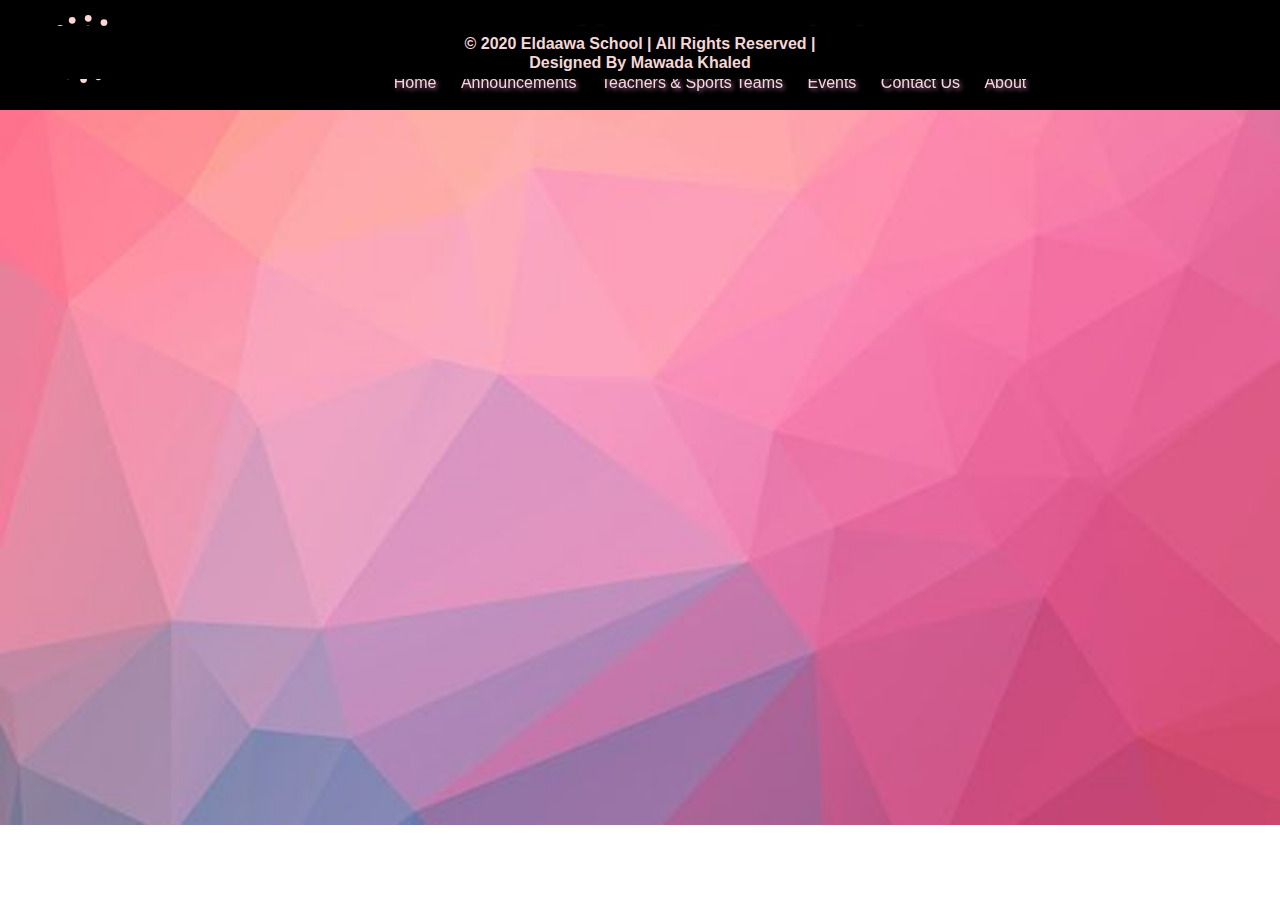
==== index2.html @ 7b22a12f "Displaying the home page content" ====
<!DOCTYPE html>
<html lang="en">


 <head>
    <title>Eldaawa Private School</title> 
    <meta charset="utf-8">
	<meta name="viewport" content="width=device-width, initial-scale=1">
	<link rel="stylesheet" href="stylesheet.css" type="text/css"/>
	<link rel="icon" href="logo.jpg" type="image/jpg">
	  <style>
.container{
	display:none;
}

:target{
	display: block;
}
</style>
	<script type="text/javascript" src="script.js"></script>
 </head>
      <body>
	   <header>
		 <img class="logo" src='logo.svg' alt='Eldaawa School'> 
          <h1>eldaawa private school</h1>  
		<nav>
		 <a href="index2.html#home">Home</a> 
		 <a href="index2.html#announcements">Announcements</a>
		 <a href="index2.html#schoolstaff">Teachers & Sports Teams</a>
		 <a href="index2.html#events">Events</a>
		 <a href="index2.html#contacts">Contact Us</a>
		 <a href="index2.html#about">About</a>
		 </nav>
	   </header> 
     
	<div class="container" id="home">
      <img src="school-edited.jpg" alt="school" id='school' >
		 <h2 style= "margin-top:20px;" class=oval>
		 Brief for the history of a school
		 </h2>
        
		 <p style= "text-align:center;"> 
		 The school was established in 1982. The school has the most professional teachers.
		 </p>
		 <br>
		 <p style= "text-align:center;">
		  The school contains: Kindergarten, Primary, Preporatery, and Secondary levels.
		 </p>
		 
  </div>

  <div class="container" id="announcements" > 
     <h2 class=oval >Announcements</h2>
	
			<ul> 
		     <li> Camping Journey 
           		  <br> 
				  
		         <ul>
		         <li> There is a camping to a Magic Lack which is in Fayoum. The camping will be for 3 days. For more details, please contact Mr.Ahmed Adel. </li>
                 </ul>
            </li>
	 
				 <br>
			 <li> The scores of grade 12 are available now in the school. Also, this is the list of the first ten students among other students. 
		         
				 <br>
		        <ol id='names'>
	             <li> mohamed kamel </li>
		         <li> mustafa ahmed </li>
		         <li> ahmed mustafa </li>
		         <li> ahmed kamel </li>
		         <li>kamel mohamed</li>
		         <li>kamel mustafa</li>
		         <li> mustafa kamel</li>
		         <li> nour ali </li>
		         <li>ali nour </li>
		         <li> mustafa ahmed</li>
		         </ol>
		   </li>
		 
		    <li> If anyone did not pay the tuition, please go to administrator's offica as fast as possible. If someone delaies more, he will denied entry to the exam. </li>
		  
		  <br>
		  <li> The final exams will start next week and they will continue for 2 weeks. Wish you all the succes.</li>
	       </ul>

  </div>
 <div class="container" id="schoolstaff" >
  
<div class="teachers">
 <h2 class=oval >Teachers</h2>
  <table id="staff">
  <thead>
   <tr>
        <th >Teacher Name</th>
        <th>Subject</th>
        <th>Cluster</th>
    </tr>
	</thead>
	 <tbody id="teachers"></tbody>	
</table>
</div>

<div class="sportsteams">
<h2 class=oval >Sports Teams</h2>
<table id="staff">
<thead>
    <tr>
        <th >Sports Type</th>
        <th>Team Name</th>
	</tr>
</thead>
 <tbody id="sports"></tbody>	
</table>
 </div>
 
<button class="first" id="adding"  onclick="visibility('form1','form2')">Add Teacher</button>
<button class="second" id="adding" onclick="visibility('form2','form1')">Add Team</button>

<div id="form1" style="display:none">
<fieldset>
  <form>
  <label for="tname">Teacher Name:</label>
  <input type="text" id="tname" name="tname" maxlength= "25" >
  <label for="subject">Subject:</label>
  <input type="text" id="subject" name="subject" maxlength= "25">
  <label for="cluster">Cluster:</label>
  <select id="cluster" name="cluster">
  	<option value="select">Select</option>
	<option value="say">SAY</option>
	<option value="soz">SOZ</option>
	<option value="ea">EA</option>
	<option value="dil">DIL</option>
  </select>
  </form>
  <button onclick="insertEntry('tname', 'subject', 'cluster')">Add</button>
 </fieldset>
</div>

<div  id="form2" style="display:none" >
    <form>
    <label for="sports_type">Sports Type:</label>
	<select id="sports_type">
	<option value="select">Select</option>
	<option value="football">Football</option>
	<option value="basketball">Basketball</option>
	<option value="volleyball">Volleyball</option>
	<option value="handball">Handball</option>
    </select>
    <label for="team_name">Team Name:</label>
    <input type="text" id="team_name" maxlength= "25">
    <input class="add2" type="submit" value="Add" onclick="insertData('sports_type', 'team_name')">
    </form>
</div>

</div>
  <div class="container" id="events" >
    <h2 class=oval>Events</h2>
    	   
	        <table border="3px double inset black" width="80%" class="events"> 
	         
			 <br> 
		  <thead>
		    <tr>
		    <td> Events </td>
		    <td> Details </td>
		    <td> Photos </td>
			
		    </tr>
		  </thead>
		  
		  <tbody>
         		  
		  <tr >
		    <td> Annual Exhibtion For Creativity </td>
		    <td> On 11th of April, students made a lot of great arts like painting and making a small models of many things. It was an interesting day and everyone liked it.  </td>
		    <td> <img src="exhibtion-edited.jpg" width='500'height="300"></td>
			
		    </tr>
		   
		   <tr>
		   <td> Student's Graduation Ceremony </td>
		   <td>  Student of 2020 Ceremony was on 29th june. Teachers and Parents attended this great day. </td>
		   <td> <img src="graduation-edited.jpg" width='500'height="300"> </td>
		   
		  </tr>
		  
		  </tbody>
		  <tfoot>
		   <tr>
		 
		  <td> Ceremony honoring Students </td>
		   <td> The manager of a school has given prizes to diligent students for their effort. </td>
		   <td>  <img src="ceremony-edited.png" width='500'height="300"> </td>
		  
		  </tr>
		  </tfoot>
		  
		</table>

  </div>
  <div class="container" id="contacts" >
  <h2 class=oval>Contact Us</h2> 
	   <ul class="contact" >
	      <li><strong>Telephone Number:</strong> +20 1557490547</li>
		  <li><strong>Facebook: </strong> <a href="https://www.facebook.com/eldawa.language"target="_blank">https://www.facebook.com/eldawa.language</a></li>
		  <li><strong>Email Address:</strong>  eldaawa@gmail.com  </li>
		  <li><strong>Address:</strong> Qism Bani Sweif, Bani Sweif, Beni Suef Governorate, Egypt</li>
	   </ul> 
		 <a href="https://goo.gl/maps/ogPsVVvXYBDmQiQm9"target="_blank"> <img id="map" src='map-edited.jpg' alt='The Location'> </a>
  </div>

  <div class="container"  id="about">
     <h2 class=oval>About Me</h2>		   
	   <P style= "text-align:center;margin-top:40px;">
	   I am Mawada, I have 19 years old,and I have leared at Eldaawa School which I like it very much.
	   </P> 
	   <P style= "text-align:center;margin-top:40px;">
	  I am from Egypt and I am studing Computer Engineering at İTÜ University. 
	   </P> 
	    
	   <P  style= "text-align:center;margin-top:40px;">
	   And, this is a website for the assignment of BLG 101E.
	   </P> 
		  <h3 style="margin-top:40px;" class=oval>Proccessing a photo in GIMP </h3>
		  <div class="row">
		  		 <div class="column">
                    <img class='left'src="profile.jpg" alt="photo profile" style="width:100%">
	             </div>
		         <div class="column">  
	                <img class='arrow'src="arrow.svg " alt="arrow" style="width:100%">
		         </div>
	            <div class="column">  
                   <img class='right'src="profile-edited.png" alt="photo profile" style="width:100%">
                </div>
		 </div>
  </div>
 </div>
<br>
		  <footer>
		  <b  style= "line-height:20px;" >© 2020 Eldaawa School | All Rights Reserved |</b>
		  <br>
		  <strong> Designed By Mawada Khaled </strong>
		  </footer> 
 <script>
function visibility(show, hide) {
        document.getElementById(show).style.display = "block";
        document.getElementById(hide).style.display = "none";
      }
function insertEntry(tnameId, subjectId, clusterId) {
var tname = document.getElementById(tnameId);
var subject = document.getElementById(subjectId);
var cluster = document.getElementById(clusterId);

var table = document.getElementById("teachers");
var newRow = document.createElement("TR");

createCell(newRow, tname.value);
createCell(newRow, subject.value);
createCell(newRow, cluster.value);

table.appendChild(newRow);

tname.value = "";
subject.value = "";
      }


function insertData(sports_typeId, team_nameId) {
var sports_type = document.getElementById(sports_typeId);
var team_name = document.getElementById(team_nameId);

var table = document.getElementById('sports');
var newRow = document.createElement("TR");

createCell(newRow, sports_type.value);
createCell(newRow, team_name.value);

table.appendChild(newRow);

team_name.value = "";
      }


function createCell(parentNode, value) {
var td = document.createElement("TD");
td.textContent = value;
parentNode.appendChild(td);
      }
	  
 </script>	  

 </body>
	   
</html>
---- stylesheet.css ----
body  {
  font-family: Arial, Helvetica, sans-serif;
  font-style: normal;
  background-repeat: no-repeat;
  background-image: url("background.jpg");
  Background-size: cover;
  position:relative;
	}

.logo	{
	margin:-35px -30px;
	height:200px; 
	width:200px;
	float:left;
	     }
	

header     	
    {
	 top :0;
	 left:0;
	 position:fixed;
	 color:#f4d7d7;
	 background-color:black;
	 text-align: center;
	 height: 110px;
	 width:100%;
    }
	

header > h1 {
	         text-transform:capitalize;
		     font: normal bold 30px "Times New Roman", Times, serif;
			 text-shadow: 2px 2px 4px #9A5C87;
			
	         }
nav {
	display: block;
	text-align: center;
	
}

nav a {
	color:#f4d7d7;
	padding:10px;
	text-decoration:none;
	text-shadow: 2px 2px 4px #9A5C87;
}

nav a:hover {
	background-color:#f4d7d7;
	color:#9A5C87;
	font-weight: bold;
	box-shadow:2px 2px 4px #f4d7d7;;
}	
nav a:active{
	            background-color:#9A5C87;
	            color:#f4d7d7;
            	font-weight: regular;
                  }					 
		
#school {
	border : 12px solid #EEE;
	padding: 0px;
	height:450px;
	left:0;
	right:0;
	display: block;
	margin-top:120px;
    margin-left: auto;
    margin-right: auto;
    width: 80%;
        }
.oval {
	       color:#f4d7d7;
	       background-color:black;
		   text-shadow: 2px 2px 4px #9A5C87;
		   border : 5px solid #f4d7d7;
		   box-shadow:2px 2px 4px #9A5C87;
		   width: 400px;
		   height:30px;
		   padding:10px 0; 
		   float: none;
		   text-align:center;
		   border-radius: 50% ;
		   margin:auto;
		   margin-top:180px;
            }
h2 {
	margin-top:150px;
}
.container{
	display:none;
}

:target{
	display: block;
}
.events{
	margin-left: auto;
    margin-right: auto;
}
.contact{
	line-height: 3;
         }
ul  {
	font-weight: bold;
}
#names   {
	text-transform:capitalize;
	line-height:40px;
          }
.row {
  display: flex;
}

.column {
  flex: 33.33%;
  padding: 20px;
}
.left 
     {
	border : 7px solid #ddd;
	padding: 0px;
	width: 400px;
	height:550px;
	 }	 
.arrow
     {	 
	 height:150px;
	 width:350px;
	 margin-top:250px;
	 }
.right 
     {
	border : 7px solid #ddd;
	padding: 0px;
	width: 400px;
	height:550px;
	 }	 


#map { 
       border : 7px solid black;
	   padding: 0;
	   width: 700px;
	   height:550px;
         }
 a:-webkit-any-link {
      
      cursor: pointer;
		  }

footer 
{
	color:#f4d7d7;
	background-color: black;
	text-align:center;
    position: relative;
	overflow:auto;
	width:100%;
	margin-left: auto;
    margin-right: auto;
	height:45px;
	padding-top:8px;
      }
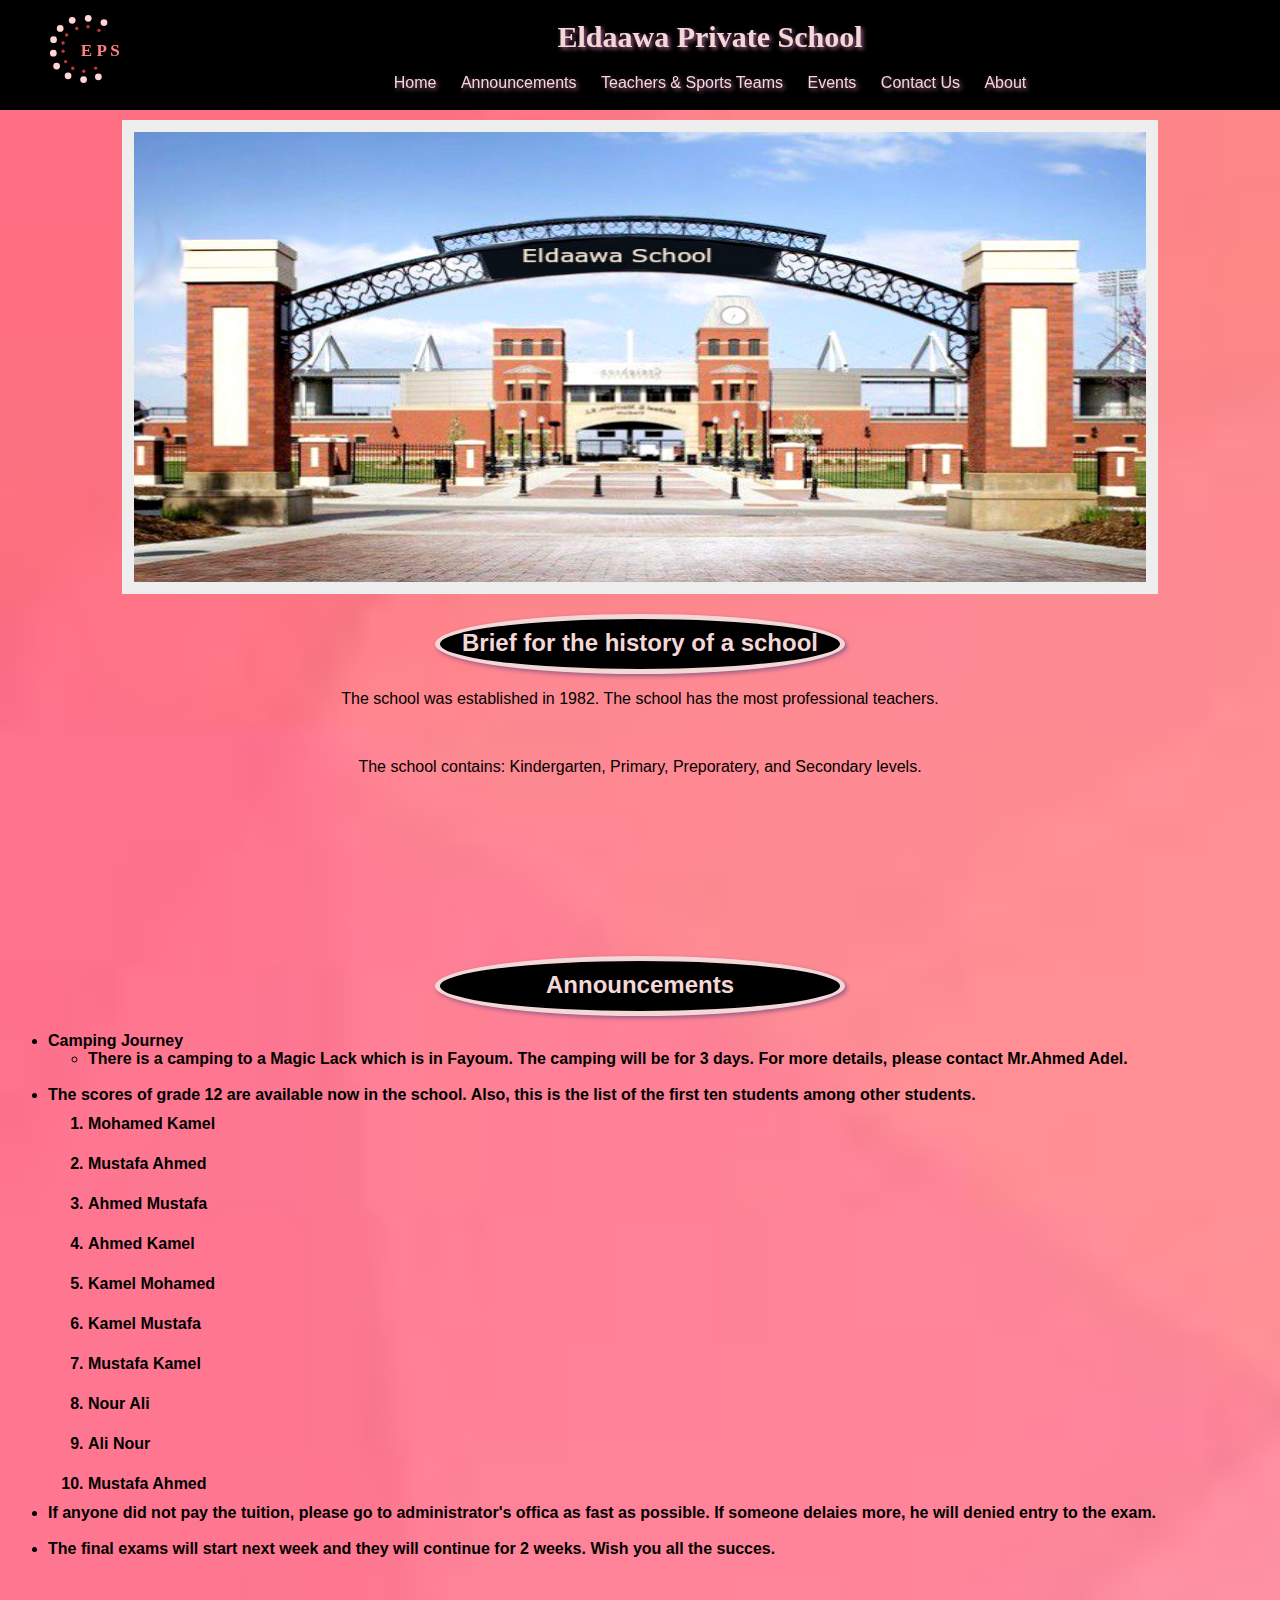
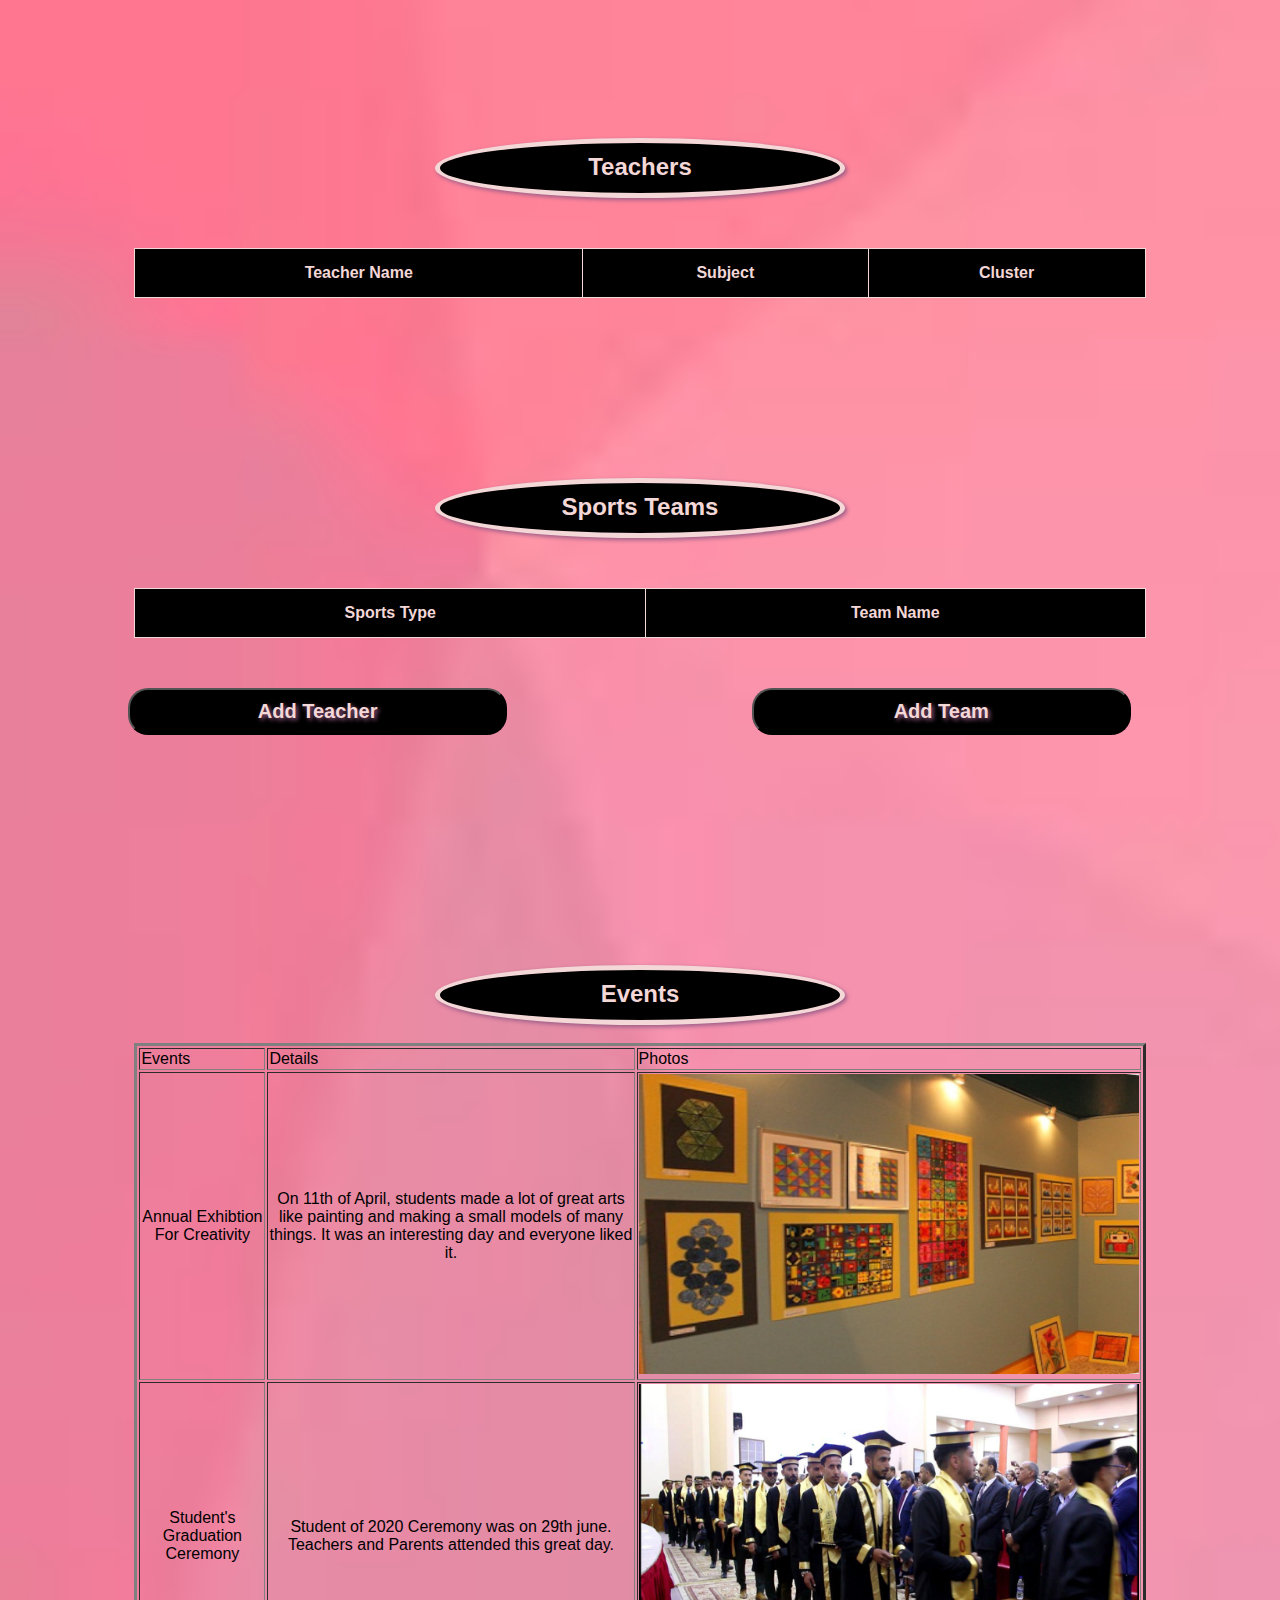
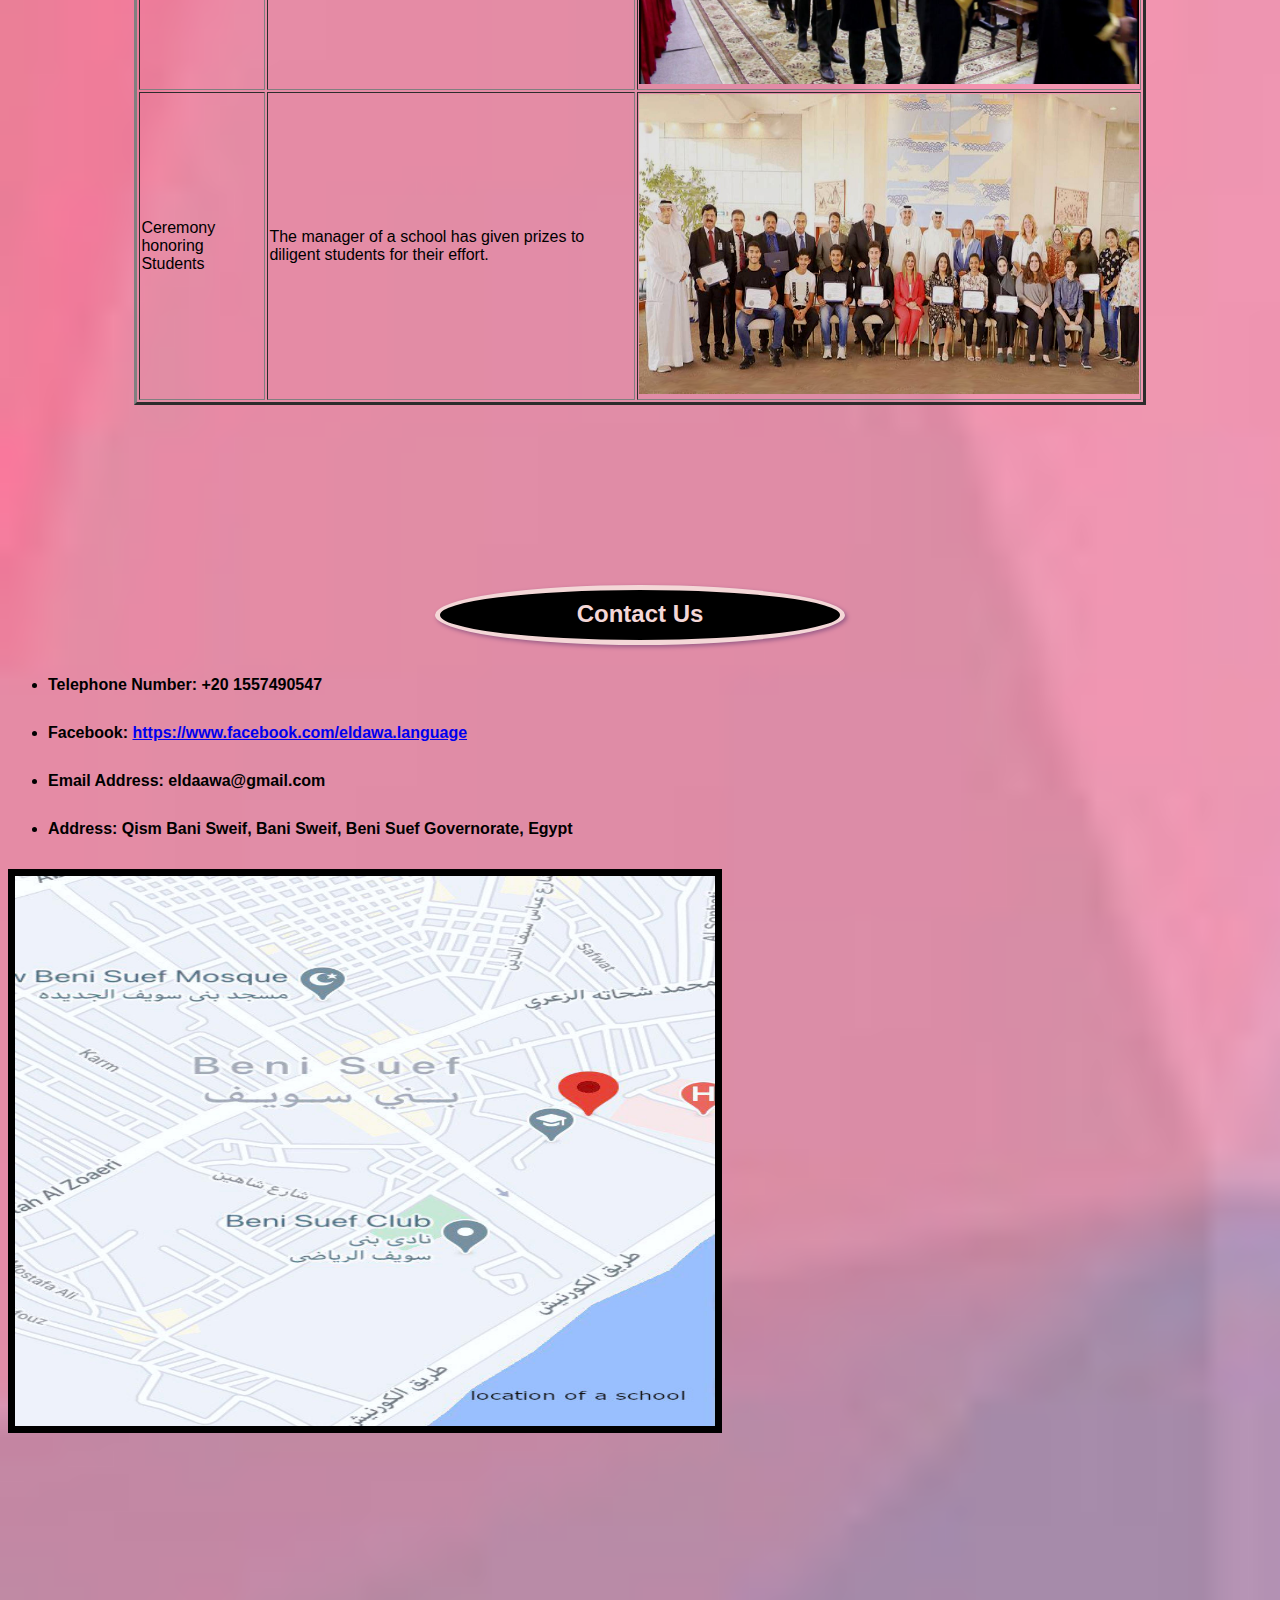
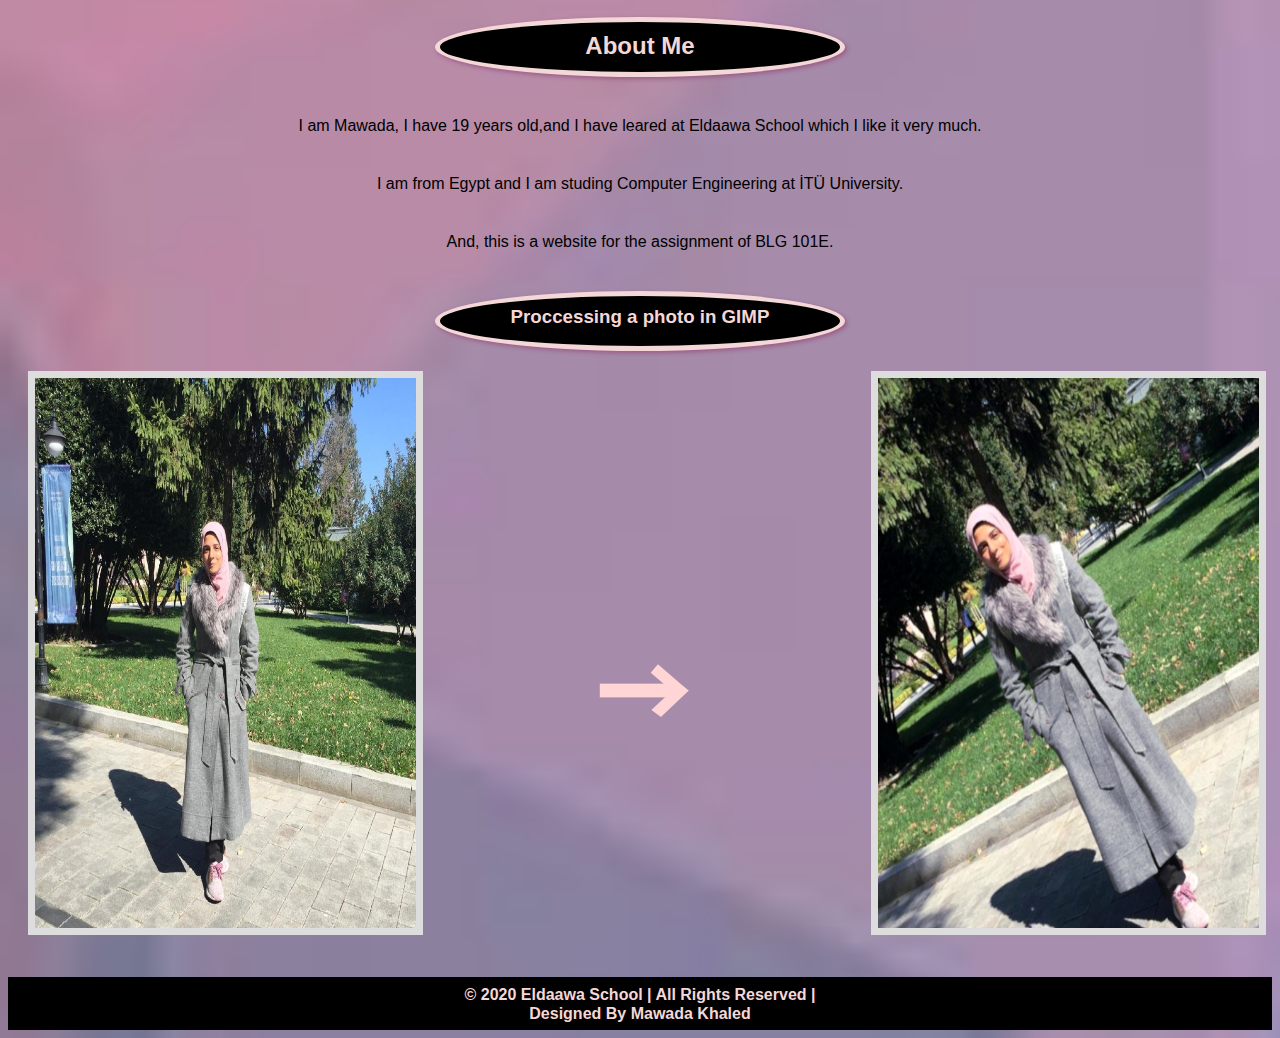
==== commit 50ac394a: "step3" ====
--- a/index2.html
+++ b/index2.html
@@ -1,24 +1,21 @@
 <!DOCTYPE html>
 <html lang="en">
-
-
- <head>
+<head>
+    <meta name="viewport" content="width=device-width, initial-scale=1">
     <title>Eldaawa Private School</title> 
     <meta charset="utf-8">
-	<meta name="viewport" content="width=device-width, initial-scale=1">
 	<link rel="stylesheet" href="stylesheet.css" type="text/css"/>
 	<link rel="icon" href="logo.jpg" type="image/jpg">
 	  <style>
-.container{
-	display:none;
-}
-
-:target{
-	display: block;
-}
-</style>
-	<script type="text/javascript" src="script.js"></script>
- </head>
+        container{
+	    display:none;
+                  }
+
+        :target{
+	    display: block;
+               }
+       </style>
+</head>
       <body>
 	   <header>
 		 <img class="logo" src='logo.svg' alt='Eldaawa School'> 
@@ -115,11 +112,11 @@
 </table>
  </div>
  
-<button class="first" id="adding"  onclick="visibility('form1','form2')">Add Teacher</button>
-<button class="second" id="adding" onclick="visibility('form2','form1')">Add Team</button>
+<button class="adding" id="adding"  onclick="visibility('form1','form2')">Add Teacher</button>
+<button class="adding" id="adding" onclick="visibility('form2','form1')">Add Team</button>
 
 <div id="form1" style="display:none">
-<fieldset>
+ <fieldset style="border:none;">
   <form>
   <label for="tname">Teacher Name:</label>
   <input type="text" id="tname" name="tname" maxlength= "25" >
@@ -133,12 +130,14 @@
 	<option value="ea">EA</option>
 	<option value="dil">DIL</option>
   </select>
-  </form>
-  <button onclick="insertEntry('tname', 'subject', 'cluster')">Add</button>
+ </form>
+ <br>
+  <button class="add" onclick="insertEntry('tname', 'subject', 'cluster')">Add</button>
  </fieldset>
 </div>
 
 <div  id="form2" style="display:none" >
+    <fieldset style="border:none;">
     <form>
     <label for="sports_type">Sports Type:</label>
 	<select id="sports_type">
@@ -150,8 +149,12 @@
     </select>
     <label for="team_name">Team Name:</label>
     <input type="text" id="team_name" maxlength= "25">
-    <input class="add2" type="submit" value="Add" onclick="insertData('sports_type', 'team_name')">
-    </form>
+	</form>
+	<br>
+	<button class="add" onclick="insertData('sports_type', 'team_name')">Add</button>
+	 </fieldset>
+    
+
 </div>
 
 </div>
--- a/stylesheet.css
+++ b/stylesheet.css
@@ -1,4 +1,3 @@
-
 body  {
   font-family: Arial, Helvetica, sans-serif;
   font-style: normal;
@@ -75,7 +74,6 @@
 .oval {
 	       color:#f4d7d7;
 	       background-color:black;
-		   text-shadow: 2px 2px 4px #9A5C87;
 		   border : 5px solid #f4d7d7;
 		   box-shadow:2px 2px 4px #9A5C87;
 		   width: 400px;
@@ -90,14 +88,8 @@
 h2 {
 	margin-top:150px;
 }
-.container{
-	display:none;
-}
-
-:target{
-	display: block;
-}
 .events{
+	
 	margin-left: auto;
     margin-right: auto;
 }
@@ -152,6 +144,55 @@
       cursor: pointer;
 		  }
 
+#staff {
+	border-collapse: collapse;
+	background-color:black;
+	color:#f4d7d7;
+	margin-top:50px ;
+	width: 80%;
+	margin-left: auto;
+    margin-right: auto;
+}
+#staff th {
+    border: 0.5px solid #f4d7d7;
+    padding: 15px;  
+}		  
+#adding{
+	border-radius:20px;
+	position:relative;
+	margin:50px 120px;
+    padding:10px 10px;
+    background-color: black;
+    color: #f4d7d7;
+	text-align:center;
+    width:30%;
+	display: inline;
+	font-size:20px;
+	font-weight:bold;
+	text-shadow: 2px 2px 4px #9A5C87;
+}	
+#adding:hover{
+	box-shadow: 0 13px 16px 0 #f4d7d7,0 15px 40px 0 #f4d7d7;
+	background-color:black;
+	color:#f4d7d7;
+	font-size:20px;
+	font-weight:bold;
+	cursor: pointer;
+	text-decoration:underline;
+}
+form > label {
+	font-weight:bold;
+}
+tbody {
+	text-align:center;
+}
+.add{
+	background-color: black;
+    color: #f4d7d7;
+	text-shadow: 2px 2px 4px #9A5C87;
+	font-weight:bold;
+	cursor: pointer;
+}
 footer 
 {
 	color:#f4d7d7;
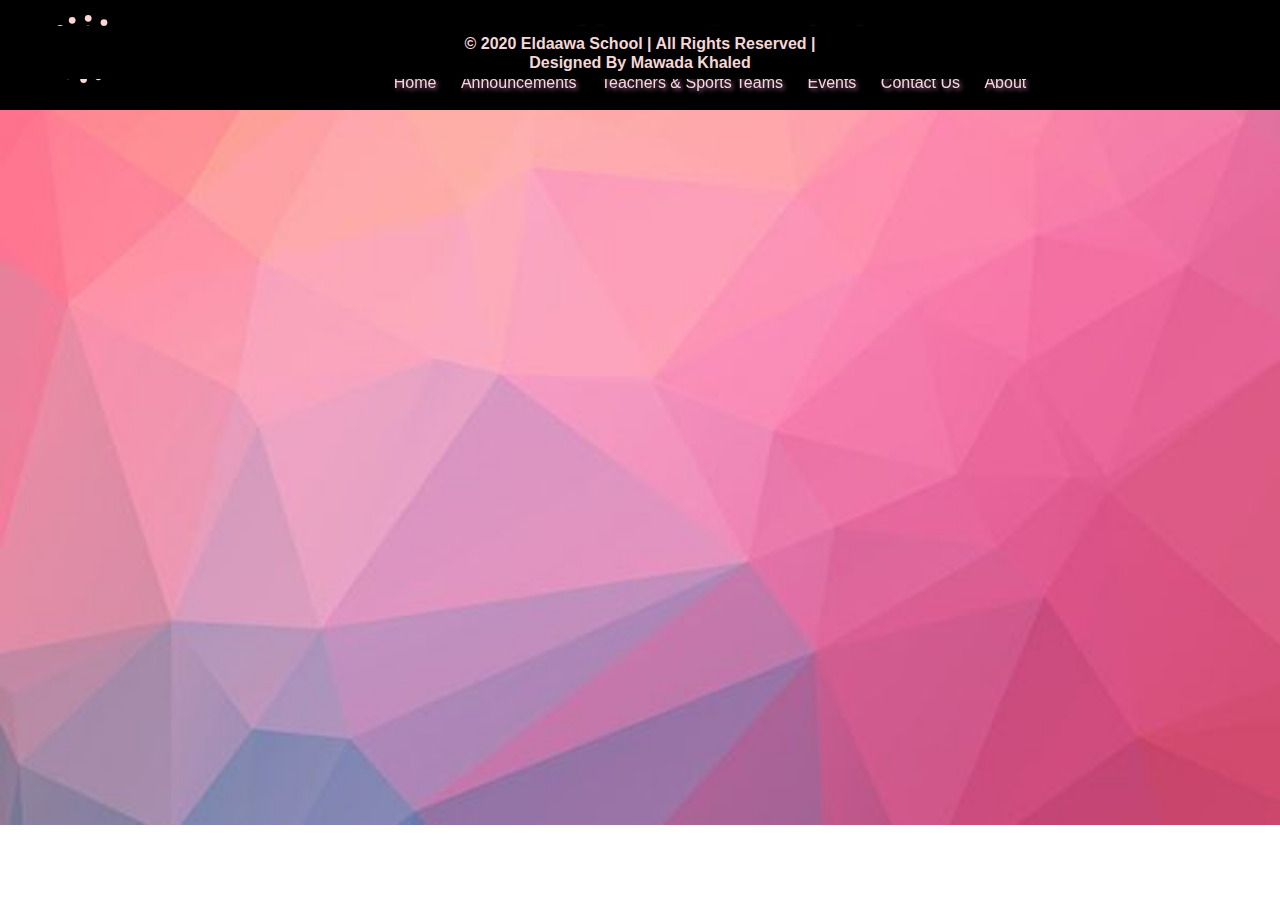
==== commit 208e74f1: "Validating" ====
--- a/index2.html
+++ b/index2.html
@@ -1,20 +1,18 @@
 <!DOCTYPE html>
 <html lang="en">
 <head>
-    <meta name="viewport" content="width=device-width, initial-scale=1">
-    <title>Eldaawa Private School</title> 
-    <meta charset="utf-8">
-	<link rel="stylesheet" href="stylesheet.css" type="text/css"/>
+	<title>Eldaawa Private School</title> 
+	<meta charset="utf-8">
+	<link rel="stylesheet" href="stylesheet.css" type="text/css">
 	<link rel="icon" href="logo.jpg" type="image/jpg">
-	  <style>
-        container{
+	<style>
+	.container{
 	    display:none;
                   }
-
-        :target{
+    :target{
 	    display: block;
                }
-       </style>
+</style>
 </head>
       <body>
 	   <header>
--- a/stylesheet.css
+++ b/stylesheet.css
@@ -88,6 +88,7 @@
 h2 {
 	margin-top:150px;
 }
+
 .events{
 	
 	margin-left: auto;
